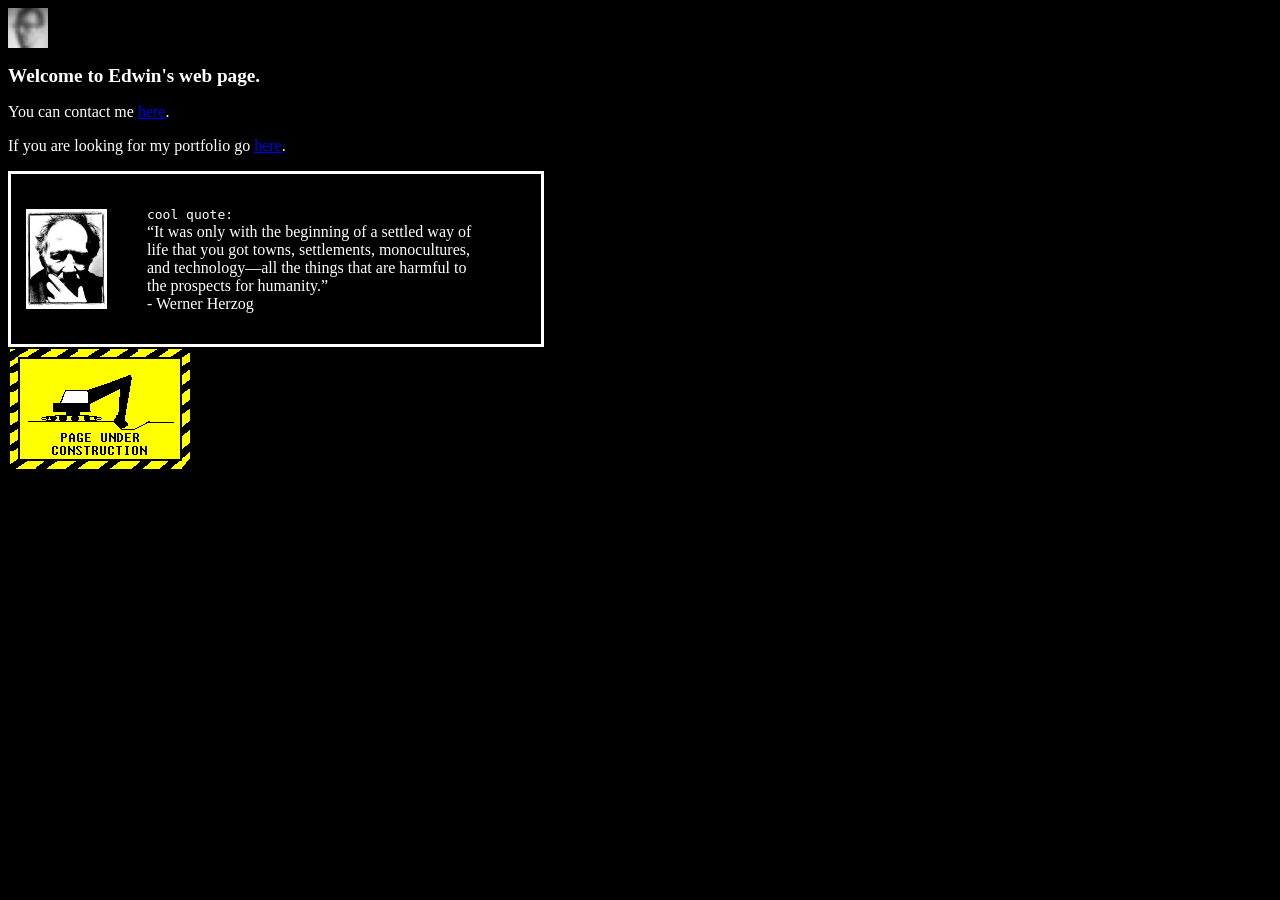
==== index.html @ 543b4a90 "under construction" ====
<!DOCTYPE html>
<html lang="en">
<head>
  <meta charset="UTF-8">
  <meta name="viewport" content="width=device-width, initial-scale=1.0">

  <title>Edwin Loughry IV</title>

  <link rel="stylesheet" href="style.css">

  <link rel="icon" type="image/jpeg" sizes="16x16" href="images/favicon1.jpg">
</head>

<body>
  <main>
   <div class="header">

  <img src="images/myfacefavicon.jpg" alt="Me" width="40" height="40">

  <div class="text">
    <h1>Welcome to Edwin's web page.</h1>

    <p>
      You can contact me
      <a href="mailto:ecl4@live.com">here</a>.
    </p>

    <p>
      If you are looking for my portfolio go
      <a href="https://edwinloughry.com/">here</a>.
    </p>
  </div>

  <div class="colored-box">

    <img src="images/werner_solarfast.jpg" alt="Werner Herzog" width="100" height="100">

    <blockquote>
      <code> cool quote: </code><br />
      “It was only with the beginning of a settled way of life that you got towns, settlements, monocultures, and technology—all the things that are harmful to the prospects for humanity.” <br /> - Werner Herzog
    </blockquote>

  </div>
  <div>
    <img src="images/construction.gif" alt="Crane" width="184" height="124">
  </main>
</body>
</html>
---- style.css ----
body {
    background-color: #000000;
    color: white;
    font-family: serif;
}

h1 {
    font-size: 48px;
    wont-weight: normal;
    font-size:larger;
}

div .a {
    text-align: center;
}

.inline {
    display: flex;
    align-items: right;
}

.content {
    margin-top: 100px;
    margin-left: 50px;
    width: 80%;
    font-size: small;
}

.colored-box {
  display: flex;
  flex-direction: row;
  align-items: center;
  padding: 15px;
  border: 3px solid white;
  width: 500px;
}

#countdown {
    font-size: 48px;
    font-weight: normal;
    text-align: center;
}

.container {
  width: 100%;
  height: 100vh;

  display: flex;
  flex-direction: column;

  justify-content: center; /* vertical center */
  align-items: center;     /* horizontal center */

  text-align: center;
}
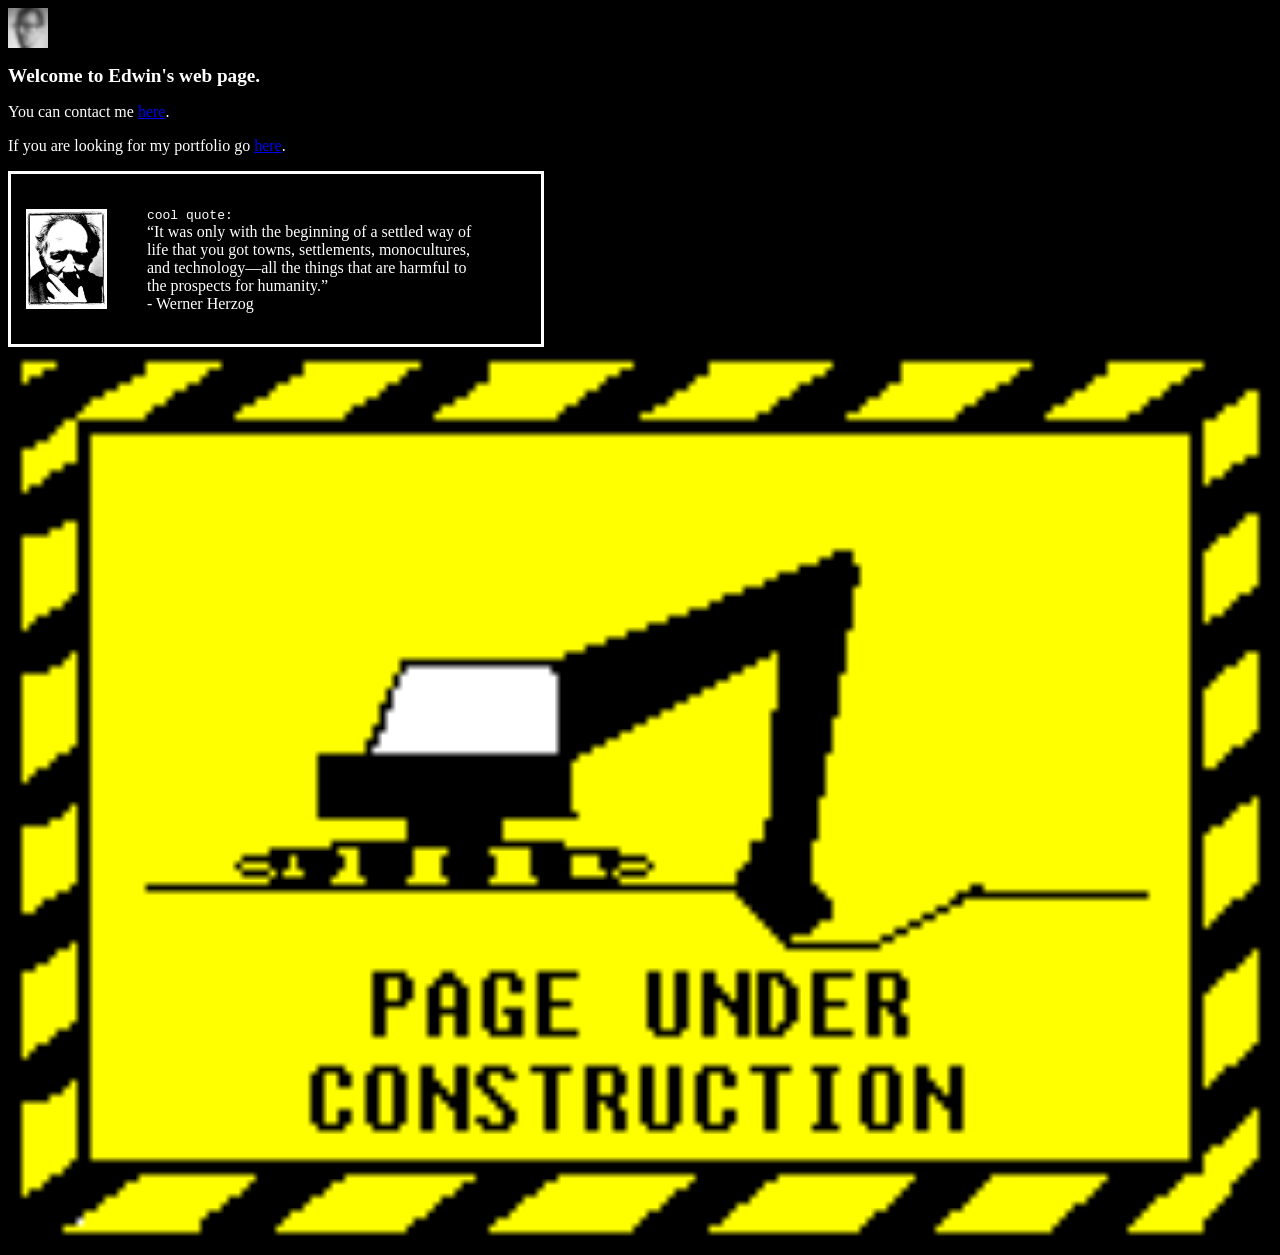
==== commit c2c6f68b: "hmmmm" ====
--- a/index.html
+++ b/index.html
@@ -42,7 +42,9 @@
 
   </div>
   <div>
-    <img src="images/construction.gif" alt="Crane" width="184" height="124">
+    <img src="images/construction.gif" alt="Crane" class="container" width="184" height="124">
+  </div>
+
   </main>
 </body>
 </html>
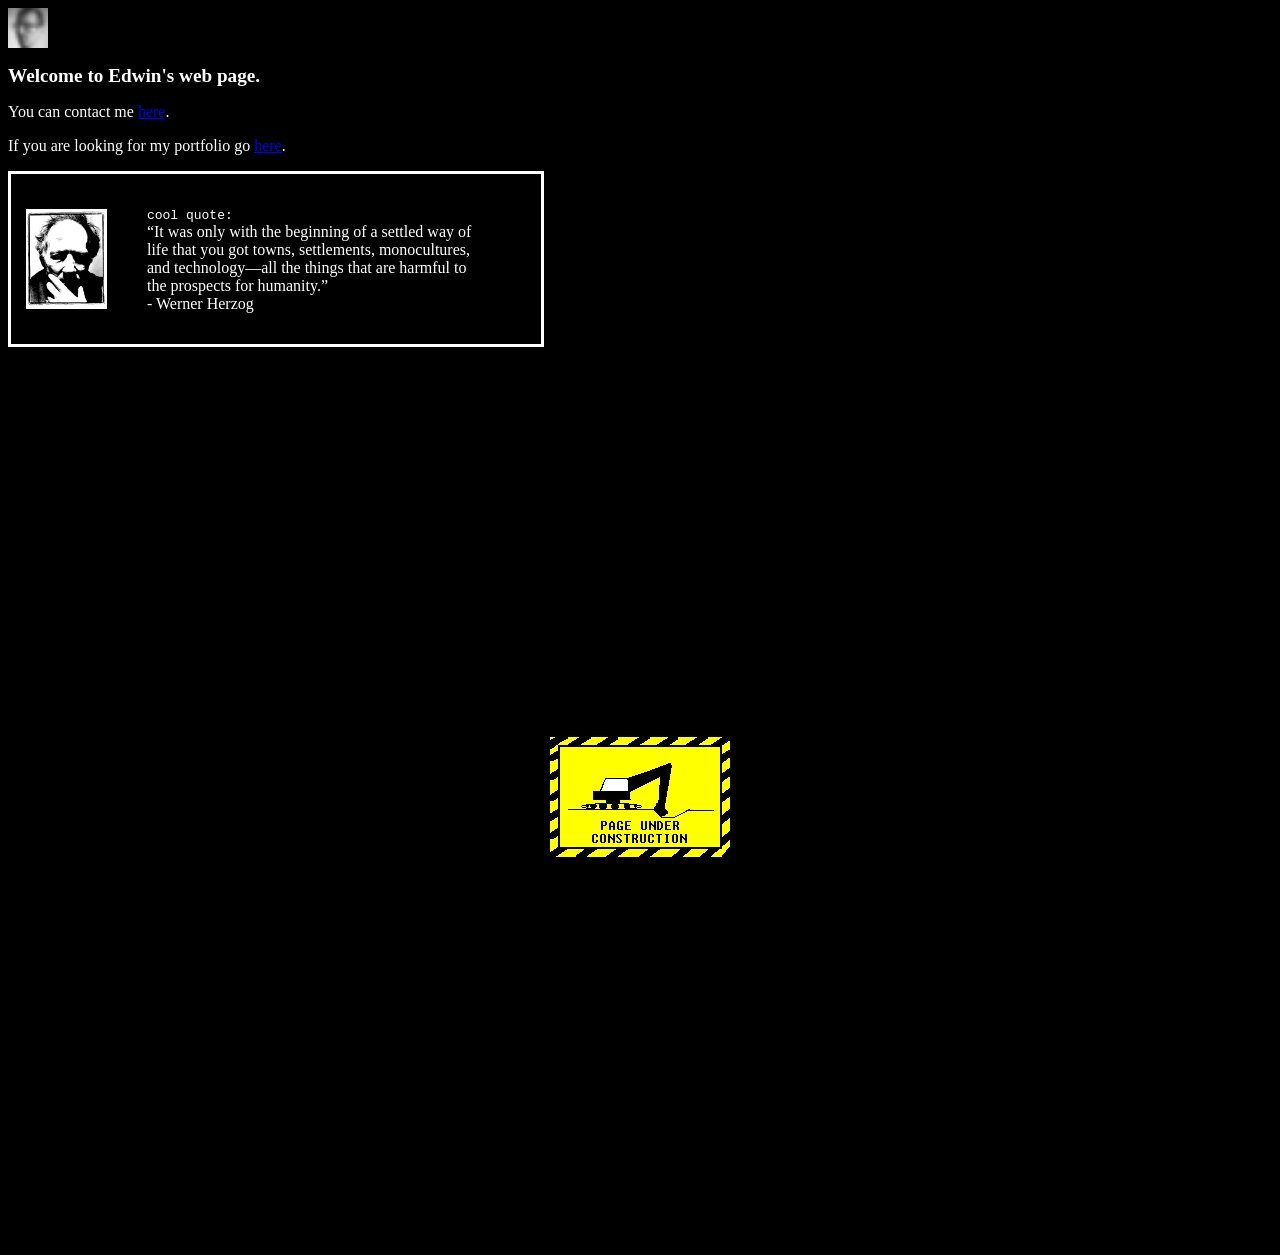
==== commit 2ea6478f: "hmm" ====
--- a/index.html
+++ b/index.html
@@ -41,8 +41,8 @@
     </blockquote>
 
   </div>
-  <div>
-    <img src="images/construction.gif" alt="Crane" class="container" width="184" height="124">
+  <div class="container">
+    <img src="images/construction.gif" alt="Crane" width="184" height="124">
   </div>
 
   </main>
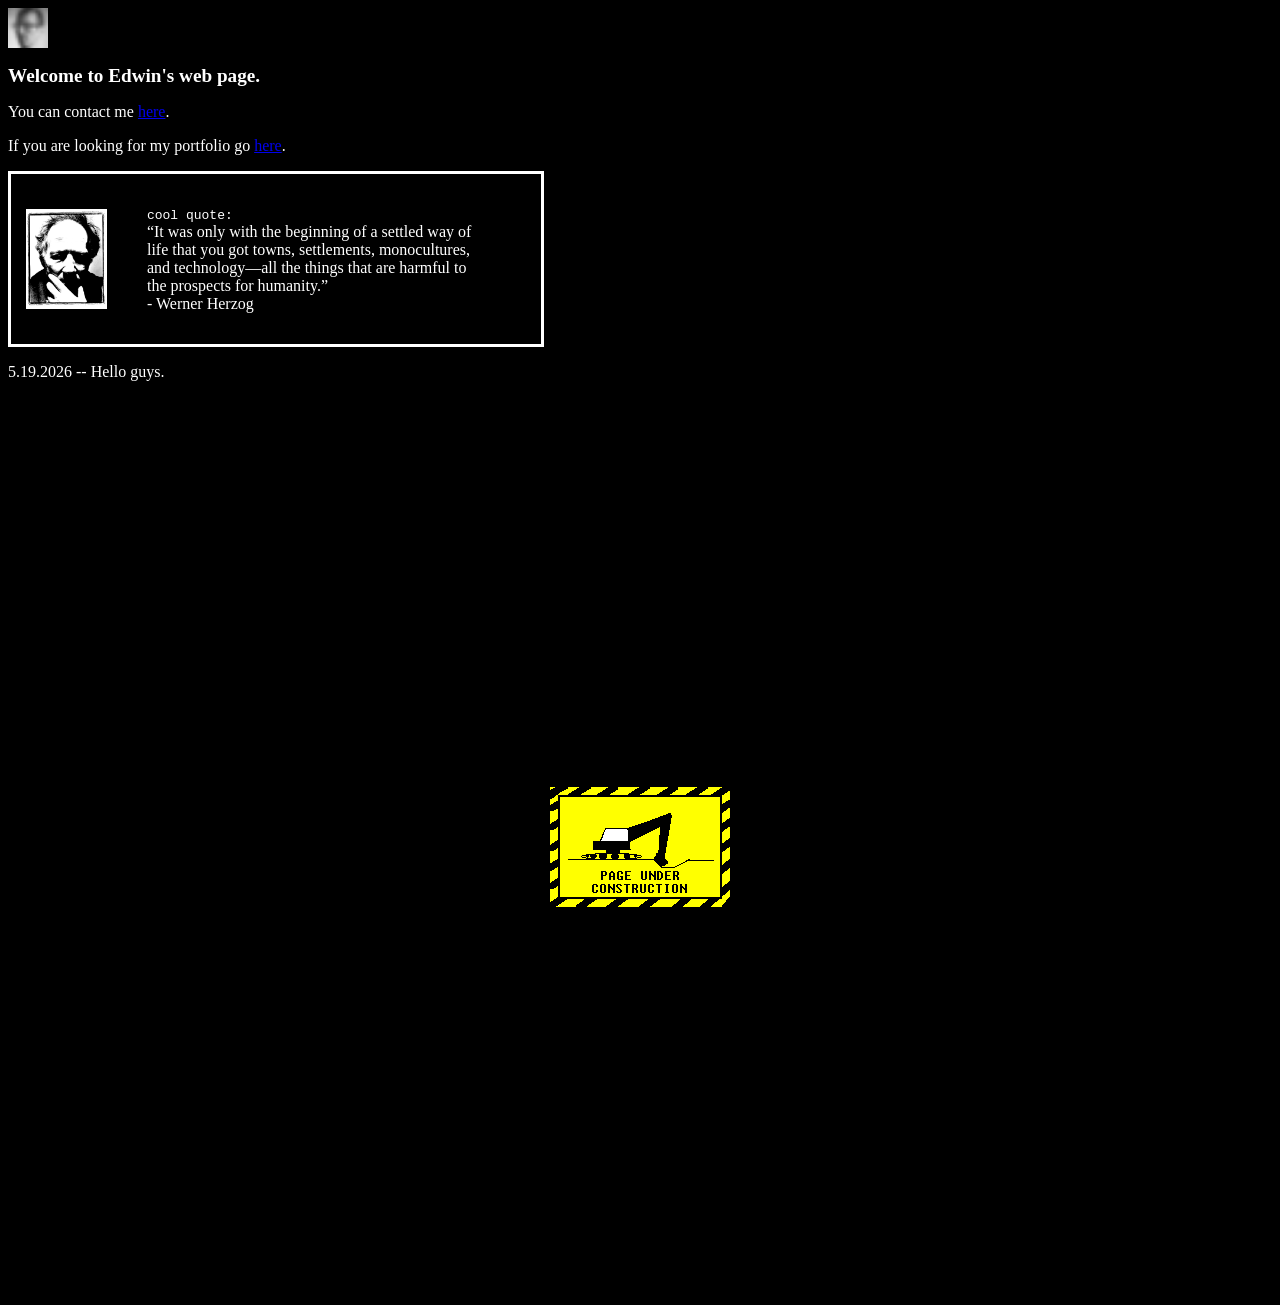
==== commit 8598d4a4: "new" ====
--- a/index.html
+++ b/index.html
@@ -41,6 +41,11 @@
     </blockquote>
 
   </div>
+
+  <div class="colored-box2">
+    <p> 5.19.2026 -- Hello guys.</p>
+  </div>
+
   <div class="container">
     <img src="images/construction.gif" alt="Crane" width="184" height="124">
   </div>
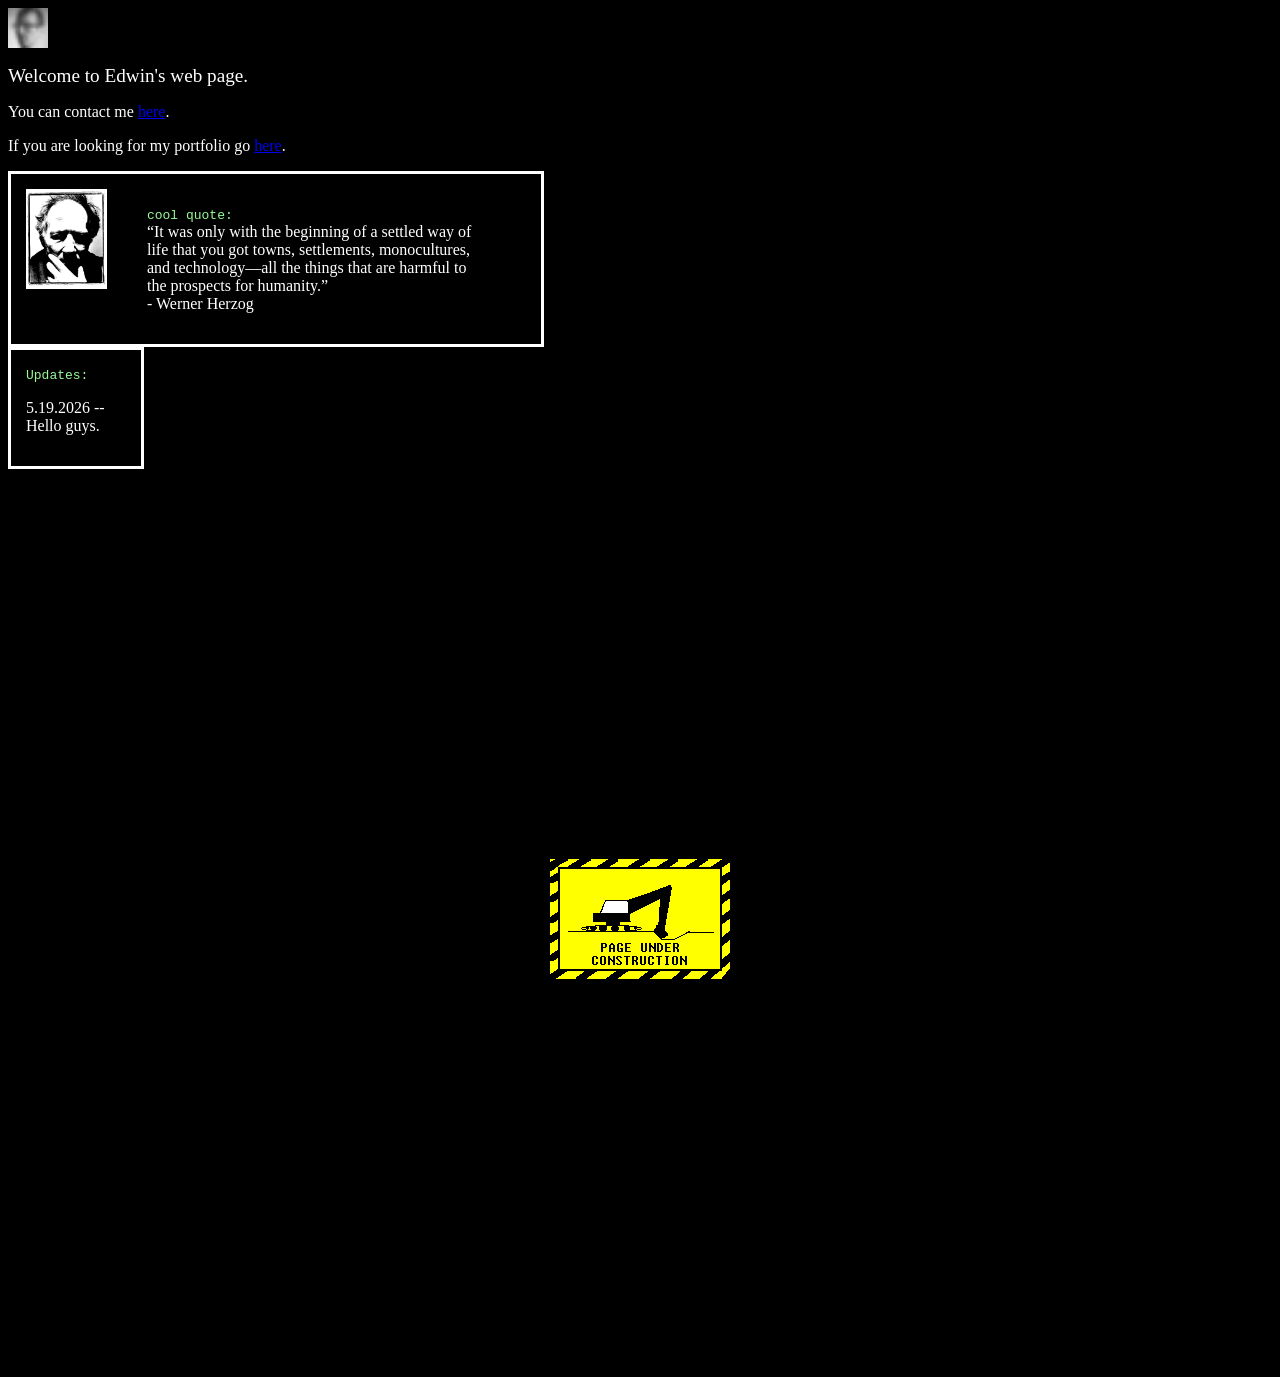
==== commit 5af2b645: "yes" ====
--- a/index.html
+++ b/index.html
@@ -36,13 +36,14 @@
     <img src="images/werner_solarfast.jpg" alt="Werner Herzog" width="100" height="100">
 
     <blockquote>
-      <code> cool quote: </code><br />
+      <code style="color:palegreen;"> cool quote: </code><br />
       “It was only with the beginning of a settled way of life that you got towns, settlements, monocultures, and technology—all the things that are harmful to the prospects for humanity.” <br /> - Werner Herzog
     </blockquote>
 
   </div>
 
   <div class="colored-box2">
+    <code style="color:palegreen"> Updates: </code>
     <p> 5.19.2026 -- Hello guys.</p>
   </div>
 
--- a/style.css
+++ b/style.css
@@ -5,9 +5,13 @@
 }
 
 h1 {
-    font-size: 48px;
-    wont-weight: normal;
+    font-weight: normal;
     font-size:larger;
+}
+
+h2 {
+    font-weight: normal;
+    font-size:large;
 }
 
 div .a {
@@ -28,11 +32,15 @@
 
 .colored-box {
   display: flex;
-  flex-direction: row;
-  align-items: center;
   padding: 15px;
   border: 3px solid white;
   width: 500px;
+}
+
+.colored-box2 {
+  padding: 15px;
+  border: 3px solid white;
+  width: 100px;
 }
 
 #countdown {
@@ -48,8 +56,8 @@
   display: flex;
   flex-direction: column;
 
-  justify-content: center; /* vertical center */
-  align-items: center;     /* horizontal center */
+  justify-content: center;
+  align-items: center;
 
   text-align: center;
 }
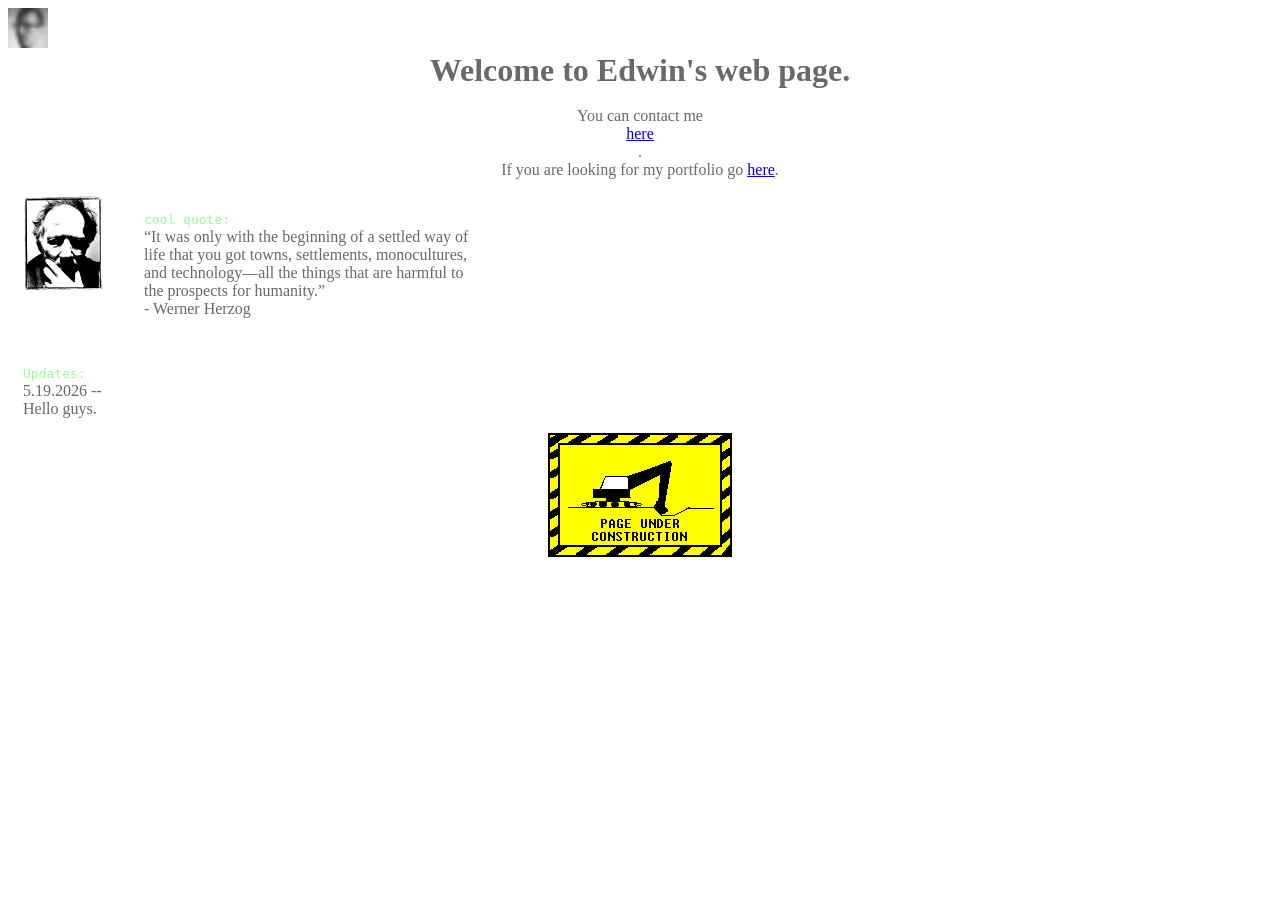
==== commit 62259f2e: "yes" ====
--- a/index.html
+++ b/index.html
@@ -17,10 +17,10 @@
 
   <img src="images/myfacefavicon.jpg" alt="Me" width="40" height="40">
 
-  <div class="text">
+  <div class="container">
     <h1>Welcome to Edwin's web page.</h1>
 
-    <p>
+    <br /><p class="container">
       You can contact me
       <a href="mailto:ecl4@live.com">here</a>.
     </p>
--- a/style.css
+++ b/style.css
@@ -1,26 +1,10 @@
 body {
-    background-color: #000000;
-    color: white;
+    background-color:"mintcream;";
+    color: dimgrey;
     font-family: serif;
-}
 
-h1 {
-    font-weight: normal;
-    font-size:larger;
-}
-
-h2 {
-    font-weight: normal;
-    font-size:large;
-}
-
-div .a {
-    text-align: center;
-}
-
-.inline {
-    display: flex;
-    align-items: right;
+p, h1 {
+    margin: 0px;
 }
 
 .content {
@@ -33,13 +17,13 @@
 .colored-box {
   display: flex;
   padding: 15px;
-  border: 3px solid white;
+  border: 3px dimgrey;
   width: 500px;
 }
 
 .colored-box2 {
   padding: 15px;
-  border: 3px solid white;
+  border: 3px dimgrey;
   width: 100px;
 }
 
@@ -50,14 +34,7 @@
 }
 
 .container {
-  width: 100%;
-  height: 100vh;
-
-  display: flex;
-  flex-direction: column;
-
-  justify-content: center;
-  align-items: center;
-
-  text-align: center;
-}
+    display: flex;
+    flex-direction: column;
+    align-items: center;
+}
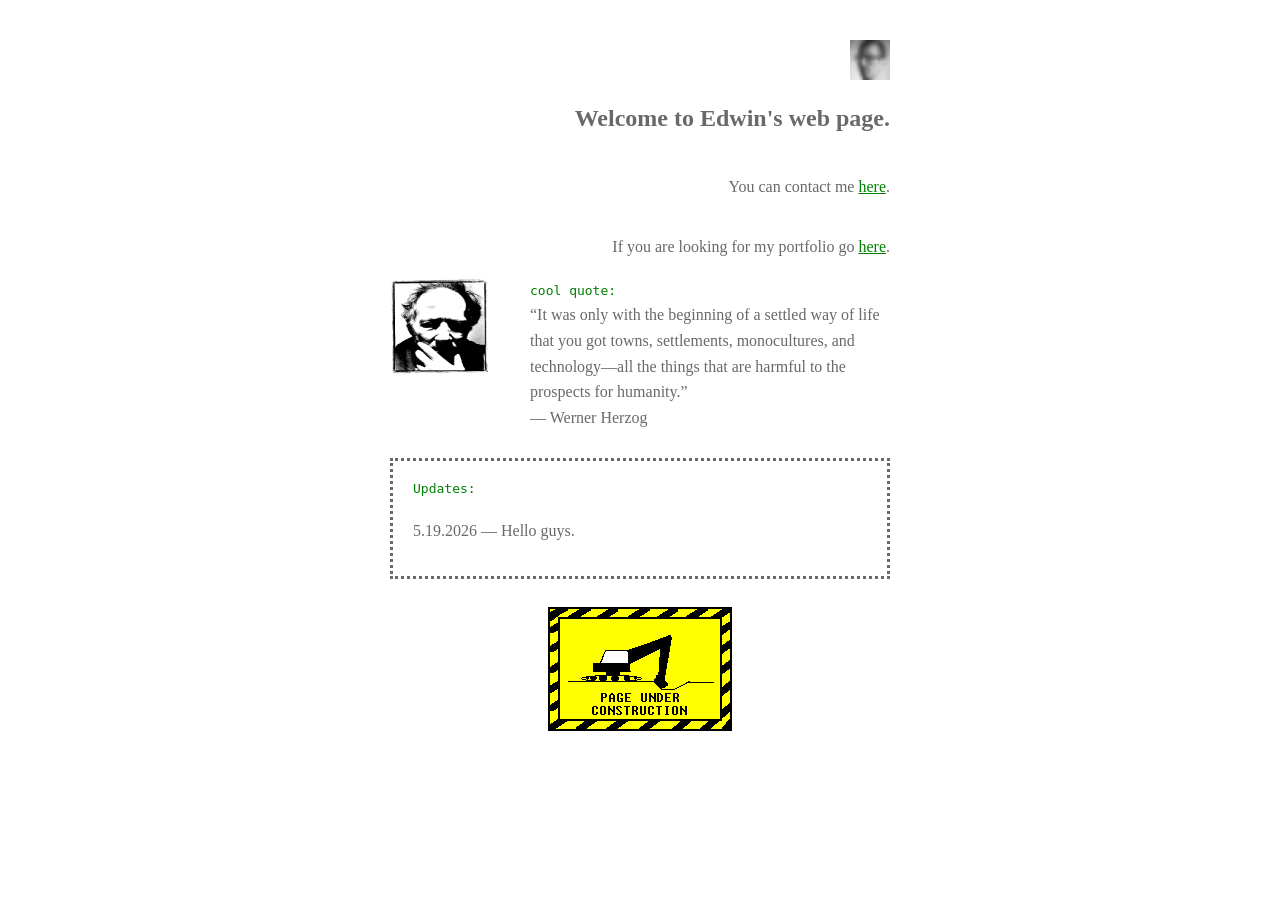
==== commit 8f7a0994: "revamp" ====
--- a/index.html
+++ b/index.html
@@ -8,49 +8,82 @@
 
   <link rel="stylesheet" href="style.css">
 
-  <link rel="icon" type="image/jpeg" sizes="16x16" href="images/favicon1.jpg">
+  <link
+    rel="icon"
+    type="image/jpeg"
+    sizes="16x16"
+    href="images/favicon1.jpg"
+  >
 </head>
 
 <body>
-  <main>
-   <div class="header">
 
-  <img src="images/myfacefavicon.jpg" alt="Me" width="40" height="40">
+  <main class="site-grid">
 
-  <div class="container">
-    <h1>Welcome to Edwin's web page.</h1>
+    <header class="header">
+      <img
+        src="images/myfacefavicon.jpg"
+        alt="Me"
+        width="40"
+        height="40"
+      >
+    </header>
 
-    <br /><p class="container">
-      You can contact me
-      <a href="mailto:ecl4@live.com">here</a>.
-    </p>
+    <section class="intro">
+      <h1>Welcome to Edwin's web page.</h1>
 
-    <p>
-      If you are looking for my portfolio go
-      <a href="https://edwinloughry.com/">here</a>.
-    </p>
-  </div>
+      <p>
+        You can contact me
+        <a href="mailto:ecl4@live.com">here</a>.
+      </p>
 
-  <div class="colored-box">
+      <p>
+        If you are looking for my portfolio go
+        <a href="https://edwinloughry.com/">here</a>.
+      </p>
+    </section>
 
-    <img src="images/werner_solarfast.jpg" alt="Werner Herzog" width="100" height="100">
+    <section class="quote-grid">
 
-    <blockquote>
-      <code style="color:palegreen;"> cool quote: </code><br />
-      “It was only with the beginning of a settled way of life that you got towns, settlements, monocultures, and technology—all the things that are harmful to the prospects for humanity.” <br /> - Werner Herzog
-    </blockquote>
+      <img
+        src="images/werner_solarfast.jpg"
+        alt="Werner Herzog"
+        width="100"
+        height="100"
+      >
 
-  </div>
+      <blockquote>
+        <span class="label">cool quote:</span><br>
 
-  <div class="colored-box2">
-    <code style="color:palegreen"> Updates: </code>
-    <p> 5.19.2026 -- Hello guys.</p>
-  </div>
+        “It was only with the beginning of a settled way of life that you got
+        towns, settlements, monocultures, and technology—all the things that
+        are harmful to the prospects for humanity.”
+        <br>
+        — Werner Herzog
+      </blockquote>
 
-  <div class="container">
-    <img src="images/construction.gif" alt="Crane" width="184" height="124">
-  </div>
+    </section>
+
+  <br>
+
+    <section class="updates">
+      <span class="label">Updates:</span>
+
+      <p>5.19.2026 — Hello guys.</p>
+    </section>
+
+  <br>
+  
+    <section class="construction">
+      <img
+        src="images/construction.gif"
+        alt="Construction"
+        width="184"
+        height="124"
+      >
+    </section>
 
   </main>
+
 </body>
 </html>
--- a/style.css
+++ b/style.css
@@ -1,40 +1,58 @@
 body {
-    background-color:"mintcream;";
+    background-color: white;
     color: dimgrey;
     font-family: serif;
-
-p, h1 {
-    margin: 0px;
+    margin: 0;
+    padding: 40px;
 }
 
-.content {
-    margin-top: 100px;
-    margin-left: 50px;
-    width: 80%;
-    font-size: small;
+a {
+    color: green;
 }
 
-.colored-box {
-  display: flex;
-  padding: 15px;
-  border: 3px dimgrey;
-  width: 500px;
+.site-grid {
+    display: grid;
+    gap: 5px;
+    max-width: 500px;
+    margin: auto;
 }
 
-.colored-box2 {
-  padding: 15px;
-  border: 3px dimgrey;
-  width: 100px;
+.header {
+    display: grid;
+    justify-content: right;
 }
 
-#countdown {
-    font-size: 48px;
-    font-weight: normal;
-    text-align: center;
+.intro {
+    display: grid;
+    gap: 10px;
+    text-align: right;
 }
 
-.container {
-    display: flex;
-    flex-direction: column;
-    align-items: center;
+.quote-grid {
+    display: grid;
+    grid-template-columns: 120px 1fr;
+    gap: 20px;
+    align-items: start;
+}
+
+.quote-grid blockquote {
+    margin: 0;
+    line-height: 1.6;
+}
+
+.updates {
+    border: 3px dotted dimgrey;
+    padding: 20px;
+    display: grid;
+    gap: 10px;
+}
+
+.construction {
+    display: grid;
+    justify-content: center;
+}
+
+.label {
+    color: green;
+    font-family: monospace;
 }
